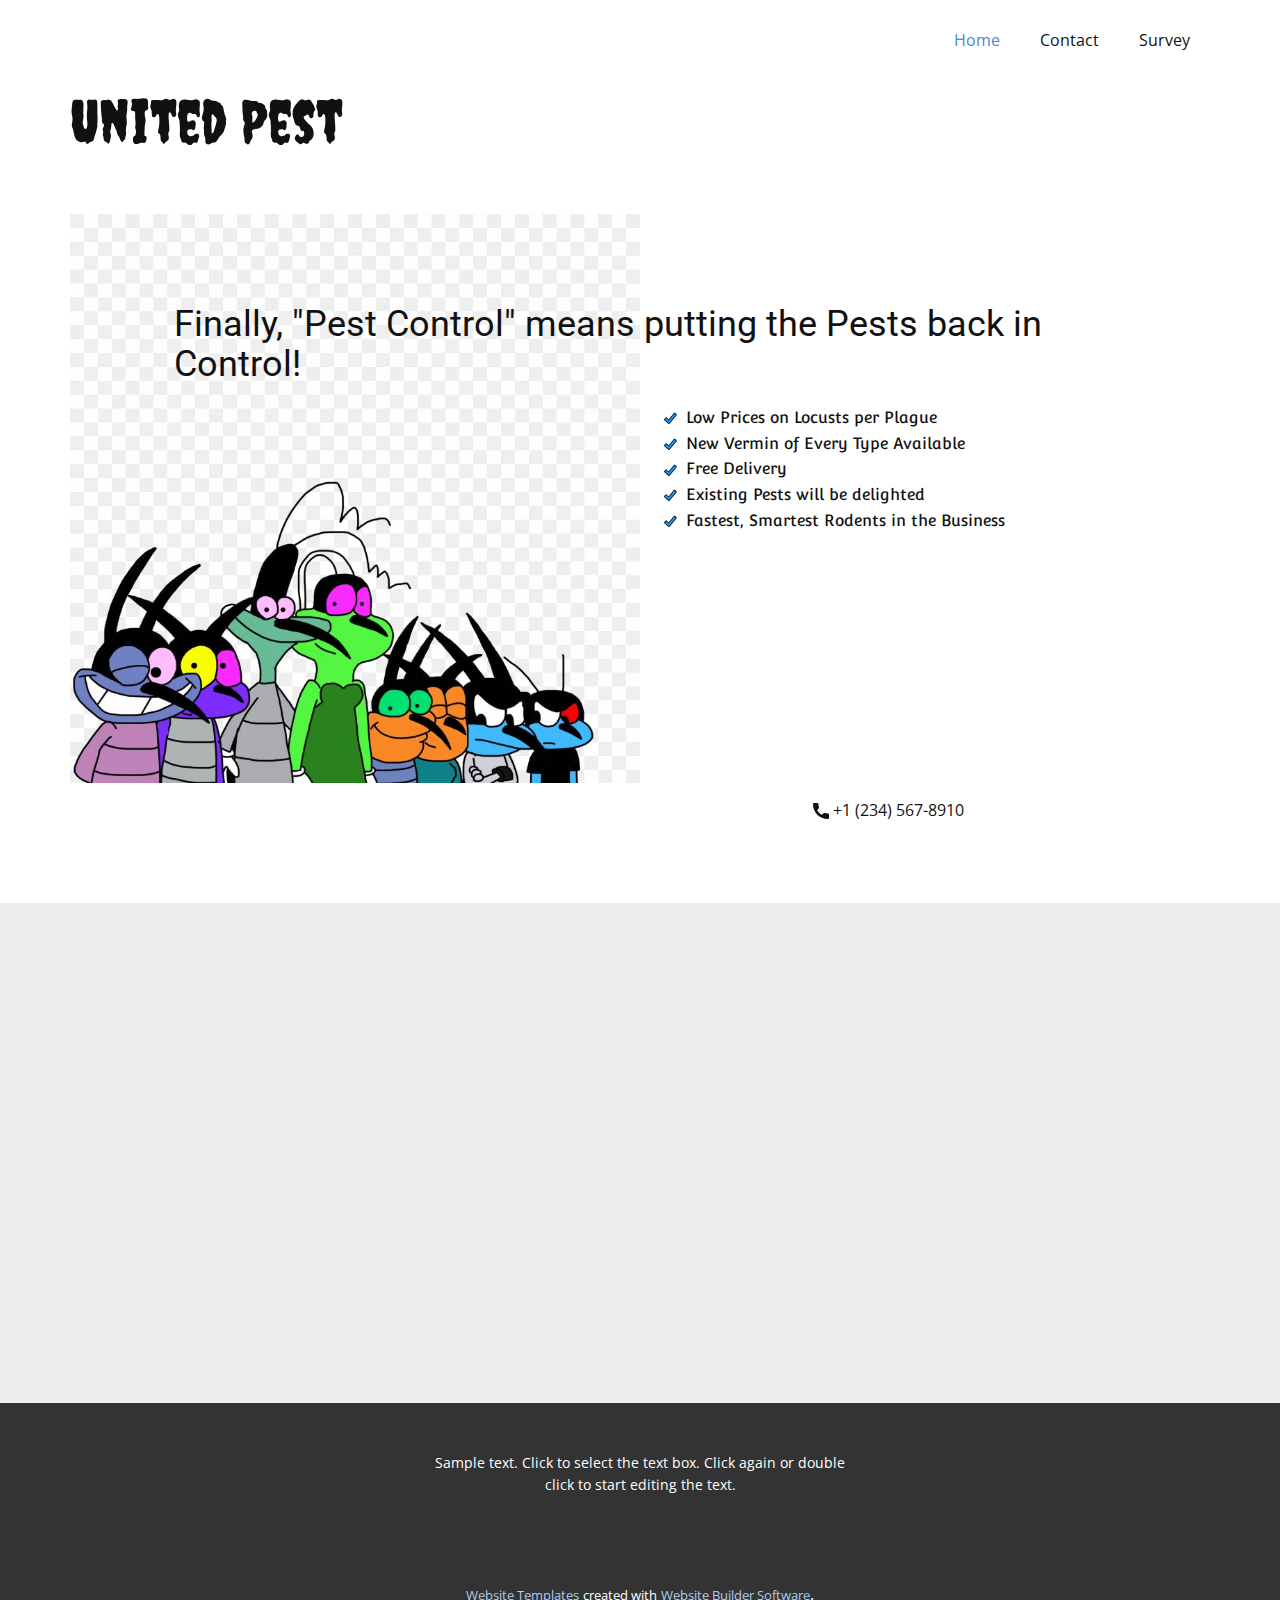
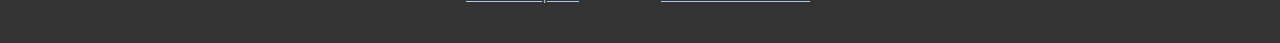
==== index.html @ d3e86306 "initial commit" ====
<!DOCTYPE html>
<html style="font-size: 16px;">
  <head>
    <meta name="viewport" content="width=device-width, initial-scale=1.0">
    <meta charset="utf-8">
    <meta name="keywords" content="United Pest, Finally, &quot;Pest Control&quot; means putting the Pests back in Control!">
    <meta name="description" content="">
    <meta name="page_type" content="np-template-header-footer-from-plugin">
    <title>Home</title>
    <link rel="stylesheet" href="nicepage.css" media="screen">
<link rel="stylesheet" href="Home.css" media="screen">
    <script class="u-script" type="text/javascript" src="jquery.js" defer=""></script>
    <script class="u-script" type="text/javascript" src="nicepage.js" defer=""></script>
    <meta name="generator" content="Nicepage 3.11.0, nicepage.com">
    <link id="u-theme-google-font" rel="stylesheet" href="https://fonts.googleapis.com/css?family=Roboto:100,100i,300,300i,400,400i,500,500i,700,700i,900,900i|Open+Sans:300,300i,400,400i,600,600i,700,700i,800,800i">
    <link id="u-page-google-font" rel="stylesheet" href="https://fonts.googleapis.com/css?family=Convergence:400|Creepster:400">
    
    
    
    <script type="application/ld+json">{
		"@context": "http://schema.org",
		"@type": "Organization",
		"name": "",
		"url": "index.html"
}</script>
    <meta property="og:title" content="Home">
    <meta property="og:type" content="website">
    <meta name="theme-color" content="#478ac9">
    <link rel="canonical" href="index.html">
    <meta property="og:url" content="index.html">
  </head>
  <body data-home-page="Home.html" data-home-page-title="Home" class="u-body"><header class="u-clearfix u-header u-header" id="sec-354d"><div class="u-clearfix u-sheet u-sheet-1">
        <nav class="u-menu u-menu-dropdown u-offcanvas u-menu-1">
          <div class="menu-collapse" style="font-size: 1rem; letter-spacing: 0px;">
            <a class="u-button-style u-custom-left-right-menu-spacing u-custom-padding-bottom u-custom-top-bottom-menu-spacing u-nav-link u-text-active-palette-1-base u-text-hover-palette-2-base" href="#">
              <svg><use xmlns:xlink="http://www.w3.org/1999/xlink" xlink:href="#menu-hamburger"></use></svg>
              <svg version="1.1" xmlns="http://www.w3.org/2000/svg" xmlns:xlink="http://www.w3.org/1999/xlink"><defs><symbol id="menu-hamburger" viewBox="0 0 16 16" style="width: 16px; height: 16px;"><rect y="1" width="16" height="2"></rect><rect y="7" width="16" height="2"></rect><rect y="13" width="16" height="2"></rect>
</symbol>
</defs></svg>
            </a>
          </div>
          <div class="u-custom-menu u-nav-container">
            <ul class="u-nav u-unstyled u-nav-1"><li class="u-nav-item"><a class="u-button-style u-nav-link u-text-active-palette-1-base u-text-hover-palette-2-base" href="Home.html" style="padding: 10px 20px;">Home</a>
</li><li class="u-nav-item"><a class="u-button-style u-nav-link u-text-active-palette-1-base u-text-hover-palette-2-base" href="Contact.html" style="padding: 10px 20px;">Contact</a>
</li><li class="u-nav-item"><a class="u-button-style u-nav-link u-text-active-palette-1-base u-text-hover-palette-2-base" href="Survey.html" style="padding: 10px 20px;">Survey</a>
</li></ul>
          </div>
          <div class="u-custom-menu u-nav-container-collapse">
            <div class="u-black u-container-style u-inner-container-layout u-opacity u-opacity-95 u-sidenav">
              <div class="u-sidenav-overflow">
                <div class="u-menu-close"></div>
                <ul class="u-align-center u-nav u-popupmenu-items u-unstyled u-nav-2"><li class="u-nav-item"><a class="u-button-style u-nav-link" href="Home.html" style="padding: 10px 20px;">Home</a>
</li><li class="u-nav-item"><a class="u-button-style u-nav-link" href="Contact.html" style="padding: 10px 20px;">Contact</a>
</li><li class="u-nav-item"><a class="u-button-style u-nav-link" href="Survey.html" style="padding: 10px 20px;">Survey</a>
</li></ul>
              </div>
            </div>
            <div class="u-black u-menu-overlay u-opacity u-opacity-70"></div>
          </div>
        </nav>
        <h1 class="u-custom-font u-text u-text-1">United Pest</h1>
      </div></header>
    <section class="u-clearfix u-section-1" id="sec-d206">
      <div class="u-clearfix u-sheet u-sheet-1">
        <img class="u-image u-image-1" src="images/cockroach-art.jpg" data-image-width="820" data-image-height="819">
        <h2 class="u-subtitle u-text u-text-1">Finally, "Pest Control" means putting the Pests back in Control!</h2>
        <ul class="u-custom-font u-custom-list u-text u-text-2">
          <li>
            <div class="u-list-icon">
              <svg xmlns="http://www.w3.org/2000/svg" xmlns:xlink="http://www.w3.org/1999/xlink" version="1.1" xml:space="preserve" class="u-svg-content" viewBox="0 0 24 24" id="svg-b0dc"><path d="m23.526 5.101c-.04-.399-.231-.759-.541-1.014l-2.318-1.904c-.639-.524-1.585-.432-2.111.207l-9.745 11.86-3.916-3.355c-.628-.536-1.576-.465-2.115.163l-1.952 2.278c-.261.304-.388.691-.357 1.091s.215.764.52 1.024l7.403 6.346c.275.235.616.361.974.361.044 0 .089-.002.134-.006.405-.036.77-.229 1.028-.542l12.662-15.411c.255-.309.373-.7.334-1.098z" fill="#2196f3"></path><path d="m.638 13.173c-.304.354-.452.807-.417 1.273.036.466.251.891.606 1.194l7.403 6.346v.001c.321.273.719.421 1.136.421.052 0 .104-.003.156-.007.472-.042.898-.266 1.199-.632l12.665-15.411c.613-.746.504-1.852-.242-2.464l-2.318-1.904c-.744-.612-1.848-.504-2.463.24l-9.584 11.665-3.722-3.189c-.732-.627-1.839-.543-2.467.189zm3.444-1.329 4.303 3.688c.153.131.348.196.554.178.201-.018.386-.115.514-.271l10.07-12.255c.087-.107.246-.123.352-.035l2.318 1.904c.107.088.123.246.035.353l-12.664 15.41c-.058.07-.132.087-.171.09-.039.006-.115.001-.185-.059l-7.404-6.346c-.068-.059-.083-.132-.086-.171-.003-.038.001-.113.06-.182l1.952-2.278c.089-.102.247-.116.352-.026z"></path></svg>
            </div>Low Prices on Locusts per Plague
          </li>
          <li>
            <div class="u-list-icon">
              <svg xmlns="http://www.w3.org/2000/svg" xmlns:xlink="http://www.w3.org/1999/xlink" version="1.1" xml:space="preserve" class="u-svg-content" viewBox="0 0 24 24" id="svg-b0dc"><path d="m23.526 5.101c-.04-.399-.231-.759-.541-1.014l-2.318-1.904c-.639-.524-1.585-.432-2.111.207l-9.745 11.86-3.916-3.355c-.628-.536-1.576-.465-2.115.163l-1.952 2.278c-.261.304-.388.691-.357 1.091s.215.764.52 1.024l7.403 6.346c.275.235.616.361.974.361.044 0 .089-.002.134-.006.405-.036.77-.229 1.028-.542l12.662-15.411c.255-.309.373-.7.334-1.098z" fill="#2196f3"></path><path d="m.638 13.173c-.304.354-.452.807-.417 1.273.036.466.251.891.606 1.194l7.403 6.346v.001c.321.273.719.421 1.136.421.052 0 .104-.003.156-.007.472-.042.898-.266 1.199-.632l12.665-15.411c.613-.746.504-1.852-.242-2.464l-2.318-1.904c-.744-.612-1.848-.504-2.463.24l-9.584 11.665-3.722-3.189c-.732-.627-1.839-.543-2.467.189zm3.444-1.329 4.303 3.688c.153.131.348.196.554.178.201-.018.386-.115.514-.271l10.07-12.255c.087-.107.246-.123.352-.035l2.318 1.904c.107.088.123.246.035.353l-12.664 15.41c-.058.07-.132.087-.171.09-.039.006-.115.001-.185-.059l-7.404-6.346c-.068-.059-.083-.132-.086-.171-.003-.038.001-.113.06-.182l1.952-2.278c.089-.102.247-.116.352-.026z"></path></svg>
            </div>
          </li>
          <li>New Vermin of Every Type Available</li>
          <li>
            <div class="u-list-icon">
              <svg xmlns="http://www.w3.org/2000/svg" xmlns:xlink="http://www.w3.org/1999/xlink" version="1.1" xml:space="preserve" class="u-svg-content" viewBox="0 0 24 24" id="svg-b0dc"><path d="m23.526 5.101c-.04-.399-.231-.759-.541-1.014l-2.318-1.904c-.639-.524-1.585-.432-2.111.207l-9.745 11.86-3.916-3.355c-.628-.536-1.576-.465-2.115.163l-1.952 2.278c-.261.304-.388.691-.357 1.091s.215.764.52 1.024l7.403 6.346c.275.235.616.361.974.361.044 0 .089-.002.134-.006.405-.036.77-.229 1.028-.542l12.662-15.411c.255-.309.373-.7.334-1.098z" fill="#2196f3"></path><path d="m.638 13.173c-.304.354-.452.807-.417 1.273.036.466.251.891.606 1.194l7.403 6.346v.001c.321.273.719.421 1.136.421.052 0 .104-.003.156-.007.472-.042.898-.266 1.199-.632l12.665-15.411c.613-.746.504-1.852-.242-2.464l-2.318-1.904c-.744-.612-1.848-.504-2.463.24l-9.584 11.665-3.722-3.189c-.732-.627-1.839-.543-2.467.189zm3.444-1.329 4.303 3.688c.153.131.348.196.554.178.201-.018.386-.115.514-.271l10.07-12.255c.087-.107.246-.123.352-.035l2.318 1.904c.107.088.123.246.035.353l-12.664 15.41c-.058.07-.132.087-.171.09-.039.006-.115.001-.185-.059l-7.404-6.346c-.068-.059-.083-.132-.086-.171-.003-.038.001-.113.06-.182l1.952-2.278c.089-.102.247-.116.352-.026z"></path></svg>
            </div>Free Delivery
          </li>
          <li>
            <div class="u-list-icon">
              <svg xmlns="http://www.w3.org/2000/svg" xmlns:xlink="http://www.w3.org/1999/xlink" version="1.1" xml:space="preserve" class="u-svg-content" viewBox="0 0 24 24" id="svg-b0dc"><path d="m23.526 5.101c-.04-.399-.231-.759-.541-1.014l-2.318-1.904c-.639-.524-1.585-.432-2.111.207l-9.745 11.86-3.916-3.355c-.628-.536-1.576-.465-2.115.163l-1.952 2.278c-.261.304-.388.691-.357 1.091s.215.764.52 1.024l7.403 6.346c.275.235.616.361.974.361.044 0 .089-.002.134-.006.405-.036.77-.229 1.028-.542l12.662-15.411c.255-.309.373-.7.334-1.098z" fill="#2196f3"></path><path d="m.638 13.173c-.304.354-.452.807-.417 1.273.036.466.251.891.606 1.194l7.403 6.346v.001c.321.273.719.421 1.136.421.052 0 .104-.003.156-.007.472-.042.898-.266 1.199-.632l12.665-15.411c.613-.746.504-1.852-.242-2.464l-2.318-1.904c-.744-.612-1.848-.504-2.463.24l-9.584 11.665-3.722-3.189c-.732-.627-1.839-.543-2.467.189zm3.444-1.329 4.303 3.688c.153.131.348.196.554.178.201-.018.386-.115.514-.271l10.07-12.255c.087-.107.246-.123.352-.035l2.318 1.904c.107.088.123.246.035.353l-12.664 15.41c-.058.07-.132.087-.171.09-.039.006-.115.001-.185-.059l-7.404-6.346c-.068-.059-.083-.132-.086-.171-.003-.038.001-.113.06-.182l1.952-2.278c.089-.102.247-.116.352-.026z"></path></svg>
            </div>Existing Pests will be delighted
          </li>
          <li>
            <div class="u-list-icon">
              <svg xmlns="http://www.w3.org/2000/svg" xmlns:xlink="http://www.w3.org/1999/xlink" version="1.1" xml:space="preserve" class="u-svg-content" viewBox="0 0 24 24" id="svg-b0dc"><path d="m23.526 5.101c-.04-.399-.231-.759-.541-1.014l-2.318-1.904c-.639-.524-1.585-.432-2.111.207l-9.745 11.86-3.916-3.355c-.628-.536-1.576-.465-2.115.163l-1.952 2.278c-.261.304-.388.691-.357 1.091s.215.764.52 1.024l7.403 6.346c.275.235.616.361.974.361.044 0 .089-.002.134-.006.405-.036.77-.229 1.028-.542l12.662-15.411c.255-.309.373-.7.334-1.098z" fill="#2196f3"></path><path d="m.638 13.173c-.304.354-.452.807-.417 1.273.036.466.251.891.606 1.194l7.403 6.346v.001c.321.273.719.421 1.136.421.052 0 .104-.003.156-.007.472-.042.898-.266 1.199-.632l12.665-15.411c.613-.746.504-1.852-.242-2.464l-2.318-1.904c-.744-.612-1.848-.504-2.463.24l-9.584 11.665-3.722-3.189c-.732-.627-1.839-.543-2.467.189zm3.444-1.329 4.303 3.688c.153.131.348.196.554.178.201-.018.386-.115.514-.271l10.07-12.255c.087-.107.246-.123.352-.035l2.318 1.904c.107.088.123.246.035.353l-12.664 15.41c-.058.07-.132.087-.171.09-.039.006-.115.001-.185-.059l-7.404-6.346c-.068-.059-.083-.132-.086-.171-.003-.038.001-.113.06-.182l1.952-2.278c.089-.102.247-.116.352-.026z"></path></svg>
            </div>Fastest, Smartest Rodents in the Business
          </li>
        </ul>
        <a href="https://nicepage.com/website-mockup" class="u-active-none u-btn u-btn-rectangle u-button-style u-hover-none u-none u-text-body-color u-btn-1"><span class="u-icon"><svg class="u-svg-content" viewBox="0 0 405.333 405.333" x="0px" y="0px" style="width: 1em; height: 1em;"><path d="M373.333,266.88c-25.003,0-49.493-3.904-72.704-11.563c-11.328-3.904-24.192-0.896-31.637,6.699l-46.016,34.752    c-52.8-28.181-86.592-61.952-114.389-114.368l33.813-44.928c8.512-8.512,11.563-20.971,7.915-32.64    C142.592,81.472,138.667,56.96,138.667,32c0-17.643-14.357-32-32-32H32C14.357,0,0,14.357,0,32    c0,205.845,167.488,373.333,373.333,373.333c17.643,0,32-14.357,32-32V298.88C405.333,281.237,390.976,266.88,373.333,266.88z"></path></svg><img></span>&nbsp;+1 (234) 567-8910
        </a>
      </div>
    </section>
    <section class="u-clearfix u-grey-light-2 u-typography-custom-page-typography-12--Map u-section-2" id="sec-8760">
      <div class="u-expanded u-grey-light-2 u-map">
        <div class="embed-responsive">
          <iframe class="embed-responsive-item" src="//maps.google.com/maps?output=embed&amp;q=Manhattan&amp;t=m" data-map="[base64]"></iframe>
        </div>
      </div>
    </section>
    
    
    <footer class="u-align-center u-clearfix u-footer u-grey-80 u-footer" id="sec-8472"><div class="u-clearfix u-sheet u-sheet-1">
        <p class="u-small-text u-text u-text-variant u-text-1">Sample text. Click to select the text box. Click again or double click to start editing the text.</p>
      </div></footer>
    <section class="u-backlink u-clearfix u-grey-80">
      <a class="u-link" href="https://nicepage.com/website-templates" target="_blank">
        <span>Website Templates</span>
      </a>
      <p class="u-text">
        <span>created with</span>
      </p>
      <a class="u-link" href="https://nicepage.com/" target="_blank">
        <span>Website Builder Software</span>
      </a>. 
    </section>
  </body>
</html>
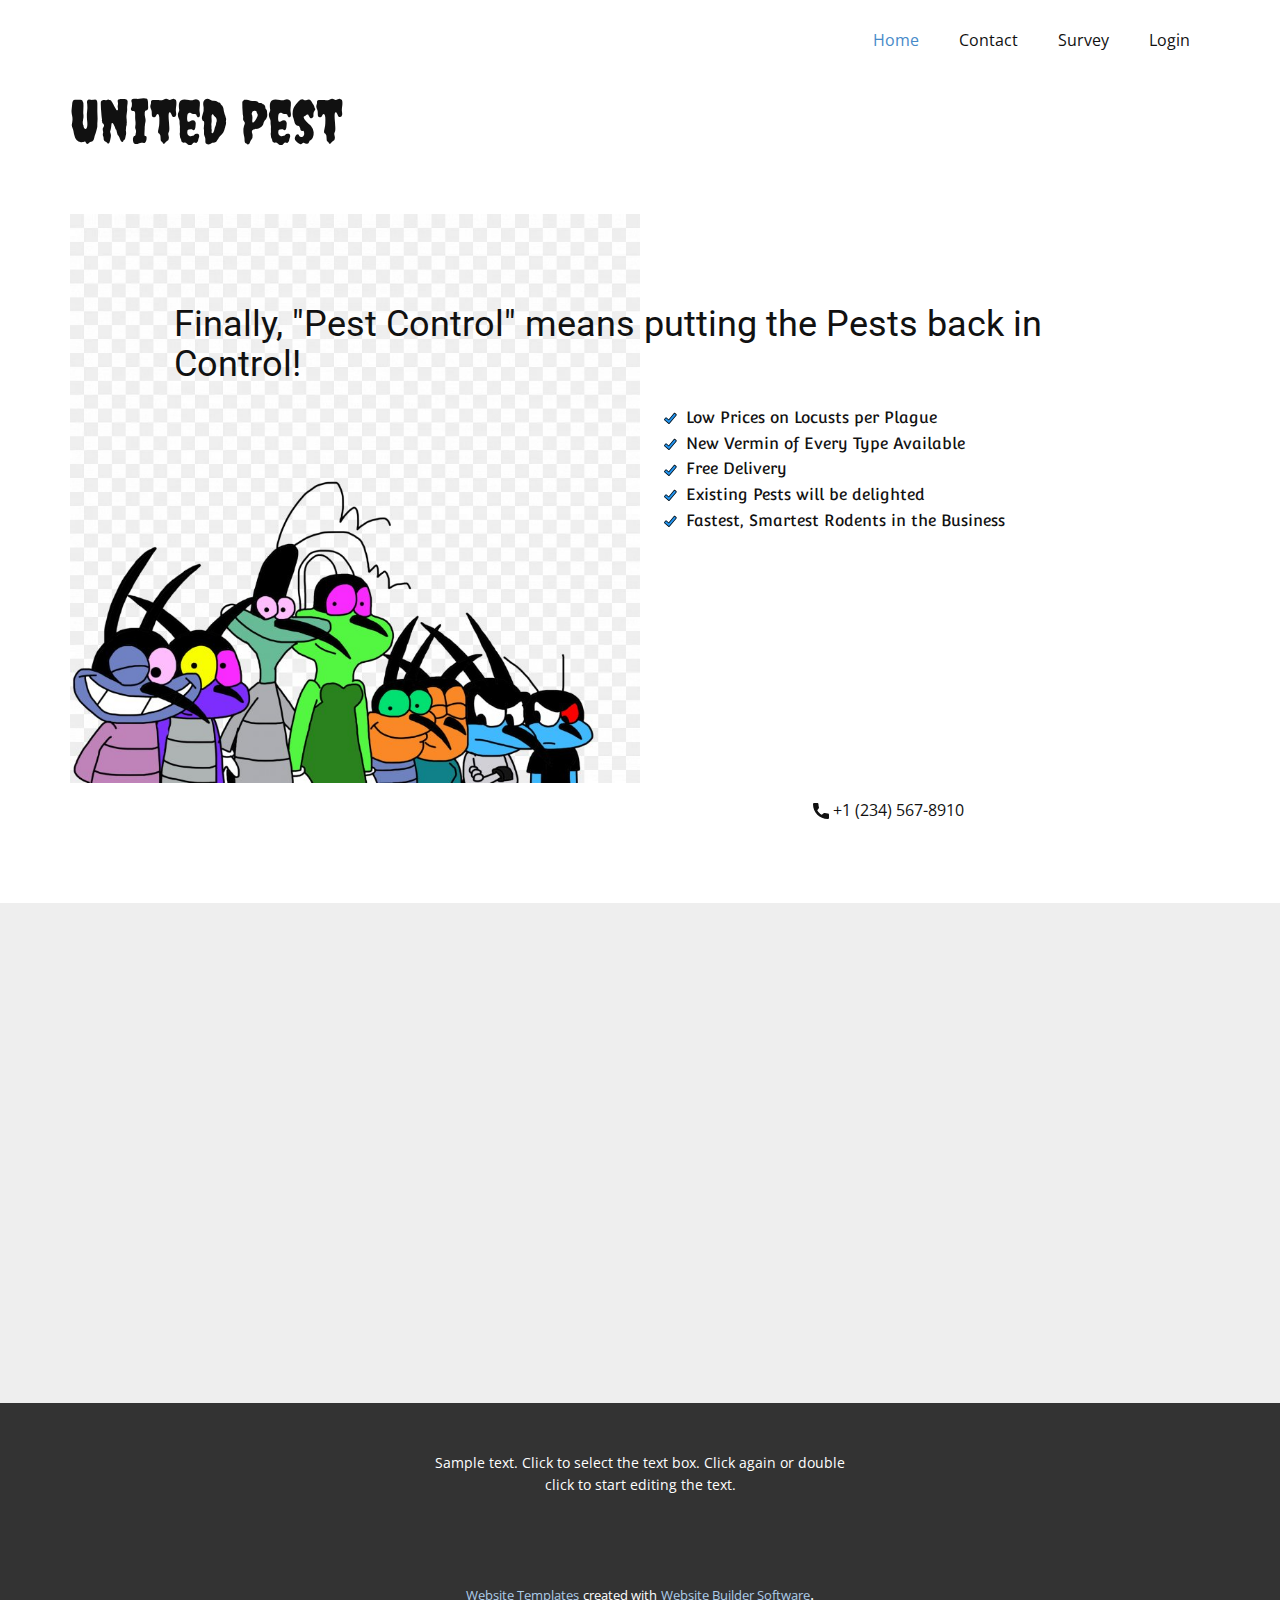
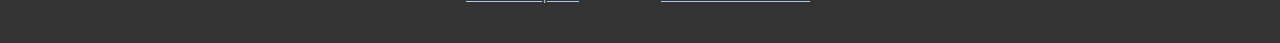
==== commit 9ad45a3a: "default page" ====
--- a/index.html
+++ b/index.html
@@ -29,7 +29,7 @@
     <link rel="canonical" href="index.html">
     <meta property="og:url" content="index.html">
   </head>
-  <body data-home-page="Home.html" data-home-page-title="Home" class="u-body"><header class="u-clearfix u-header u-header" id="sec-354d"><div class="u-clearfix u-sheet u-sheet-1">
+  <body class="u-body"><header class="u-clearfix u-header u-header" id="sec-354d"><div class="u-clearfix u-sheet u-sheet-1">
         <nav class="u-menu u-menu-dropdown u-offcanvas u-menu-1">
           <div class="menu-collapse" style="font-size: 1rem; letter-spacing: 0px;">
             <a class="u-button-style u-custom-left-right-menu-spacing u-custom-padding-bottom u-custom-top-bottom-menu-spacing u-nav-link u-text-active-palette-1-base u-text-hover-palette-2-base" href="#">
@@ -40,19 +40,21 @@
             </a>
           </div>
           <div class="u-custom-menu u-nav-container">
-            <ul class="u-nav u-unstyled u-nav-1"><li class="u-nav-item"><a class="u-button-style u-nav-link u-text-active-palette-1-base u-text-hover-palette-2-base" href="Home.html" style="padding: 10px 20px;">Home</a>
+            <ul class="u-nav u-unstyled u-nav-1"><li class="u-nav-item"><a class="u-button-style u-nav-link u-text-active-palette-1-base u-text-hover-palette-2-base" href="index.html" style="padding: 10px 20px;">Home</a>
 </li><li class="u-nav-item"><a class="u-button-style u-nav-link u-text-active-palette-1-base u-text-hover-palette-2-base" href="Contact.html" style="padding: 10px 20px;">Contact</a>
 </li><li class="u-nav-item"><a class="u-button-style u-nav-link u-text-active-palette-1-base u-text-hover-palette-2-base" href="Survey.html" style="padding: 10px 20px;">Survey</a>
-</li></ul>
+</li><li class="u-nav-item"><a class="u-button-style u-nav-link" href="Login.html" style="padding: 10px 20px;">Login</a></li></ul>
           </div>
           <div class="u-custom-menu u-nav-container-collapse">
             <div class="u-black u-container-style u-inner-container-layout u-opacity u-opacity-95 u-sidenav">
               <div class="u-sidenav-overflow">
                 <div class="u-menu-close"></div>
-                <ul class="u-align-center u-nav u-popupmenu-items u-unstyled u-nav-2"><li class="u-nav-item"><a class="u-button-style u-nav-link" href="Home.html" style="padding: 10px 20px;">Home</a>
-</li><li class="u-nav-item"><a class="u-button-style u-nav-link" href="Contact.html" style="padding: 10px 20px;">Contact</a>
-</li><li class="u-nav-item"><a class="u-button-style u-nav-link" href="Survey.html" style="padding: 10px 20px;">Survey</a>
-</li></ul>
+                <ul class="u-align-center u-nav u-popupmenu-items u-unstyled u-nav-2">
+                  <li class="u-nav-item"><a class="u-button-style u-nav-link" href="index.html" style="padding: 10px 20px;">Home</a></li>
+                  <li class="u-nav-item"><a class="u-button-style u-nav-link" href="Contact.html" style="padding: 10px 20px;">Contact</a></li>
+                  <li class="u-nav-item"><a class="u-button-style u-nav-link" href="Survey.html" style="padding: 10px 20px;">Survey</a></li>
+                  <li class="u-nav-item"><a class="u-button-style u-nav-link" href="Login.html" style="padding: 10px 20px;">Login</a></li>
+                </ul>
               </div>
             </div>
             <div class="u-black u-menu-overlay u-opacity u-opacity-70"></div>
